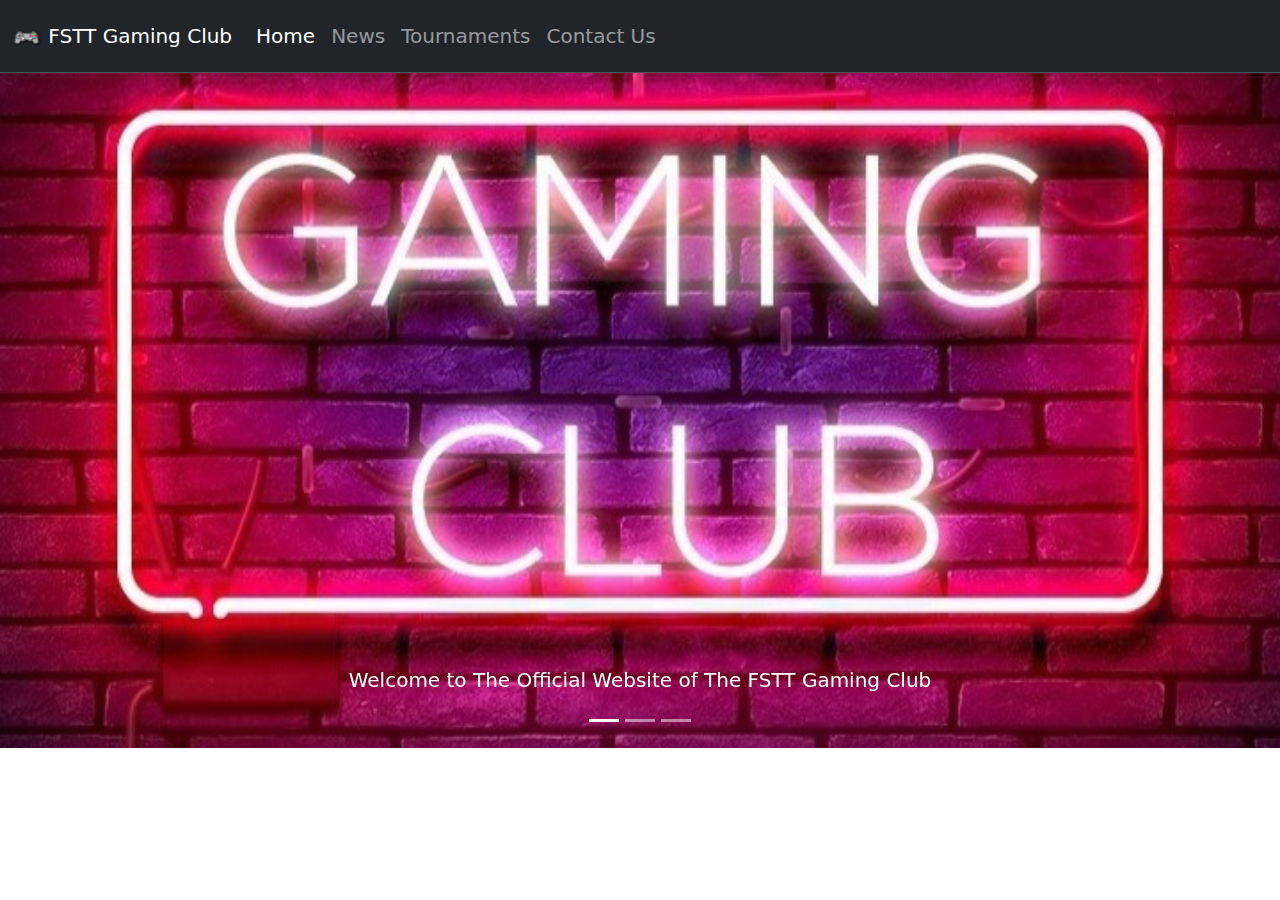
==== index.html @ c9968435 "logoadd" ====
<!DOCTYPE html>
<html lang="en">
<head>
    <meta charset="utf-8">
    <meta name="viewport" content="width=device-width, initial-scale=1">
    <title>Gaming Club</title>
    <link href="https://cdn.jsdelivr.net/npm/bootstrap@5.3.3/dist/css/bootstrap.min.css" rel="stylesheet" integrity="sha384-QWTKZyjpPEjISv5WaRU9OFeRpok6YctnYmDr5pNlyT2bRjXh0JMhjY6hW+ALEwIH" crossorigin="anonymous">
    <style>
        .w-100 {
            width: 100% ;
            height: 75vh;
          }
    </style>
</head>
<body>
    <header>
        <nav class="navbar navbar-expand-lg bg-dark  border-bottom border-body" data-bs-theme="dark">
            <div class="container-fluid">
                <a href="#" class="navbar-brand">
                    <img src="img/agario.png" alt="Gaming Club" width="30" height="24">
                    FSTT Gaming Club
                </a>
                <div class="collapse navbar-collapse navbar-brand" id="navbar001">
                    <ul class="navbar-nav mb-2 me-auto mb-lg-0 ">
                        <li class="nav-item">
                            <a href="index.html" aria-current="page" class="nav-link active">Home</a>
                        </li>
                        <li class="nav-item">
                            <a href="news.html" aria-current="page" class="nav-link">News</a>
                        </li>
                        <li class="nav-item">
                            <a href="tournaments.html" aria-current="page" class="nav-link">Tournaments</a>
                        <li class="nav-item">
                            <a href="contact.html" aria-current="page" class="nav-link">Contact Us</a>
                        </li>
                    </ul>
                </div>
                <button class="navbar-toggler" data-bs-toggle="collapse" data-bs-target="#navbar001">Click me</button>
                
            </div>
        </nav>
    </header>
    <main>
        <div class="carousel slide" id="carousel">
            
            <div class="carousel-indicators">
                <button type="button" data-bs-target="#carousel" data-bs-slide-to="0" class="active" aria-current="true" aria-label="Slide 1" ></button>
                
                <button type="button" data-bs-target="#carousel" data-bs-slide-to="1"  aria-label="Slide 2" ></button>
                
                <button type="button" data-bs-target="#carousel" data-bs-slide-to="2"  aria-label="Slide 3" ></button>   
            </div>
            
            <div class="carousel-inner">
                <div class="carousel-item active">
                    <img src="img/gamingclub.jpg" alt="homepageimg" class="d-block w-100">
                    <div class="carousel-caption d-none d-md-block">
                        <h5>Welcome to The Official Website of The FSTT Gaming Club</h5>
                        <p>
                        </p>
                    </div>
                </div>
                <div class="carousel-item ">
                    <img src="img/about-us.jpg" alt="aboutusimage" class="d-block w-100">
                    <div class="carousel-caption d-none d-md-block">
                        <h5>At FST Tanger Gaming Club</h5>
                        <p>, we are passionate about bringing together students who share a love for gaming in all its forms. Whether you're a casual player looking for some fun during breaks or a competitive gamer seeking challenges, our club provides a welcoming and inclusive environment for all.</p>
                    </div>
                </div>
                <div class="carousel-item ">
                    <img src="img/gamingsetup.jpg" alt="descimage" class="d-block w-100">
                    <div class="carousel-caption d-none d-md-block">
                        <h5>What Do We Offer??</h5>
                        <p> Heres Your Answer: In Our Club we can Discuss Everything thats Related to Gaming . Also, we Host Competitions on all Different Types of Games and we can also participate in Tournaments whether they re Local,Regional or National Even. So What are you Waiting For?? Contact Us right now if you are Interested to be a Part of this Family!!</p>
                    </div>
                </div>
            </div>
            
        </div>
    </main>
    
    <script src="https://cdn.jsdelivr.net/npm/bootstrap@5.3.3/dist/js/bootstrap.bundle.min.js" integrity="sha384-YvpcrYf0tY3lHB60NNkmXc5s9fDVZLESaAA55NDzOxhy9GkcIdslK1eN7N6jIeHz" crossorigin="anonymous"></script>

</body>
</html>
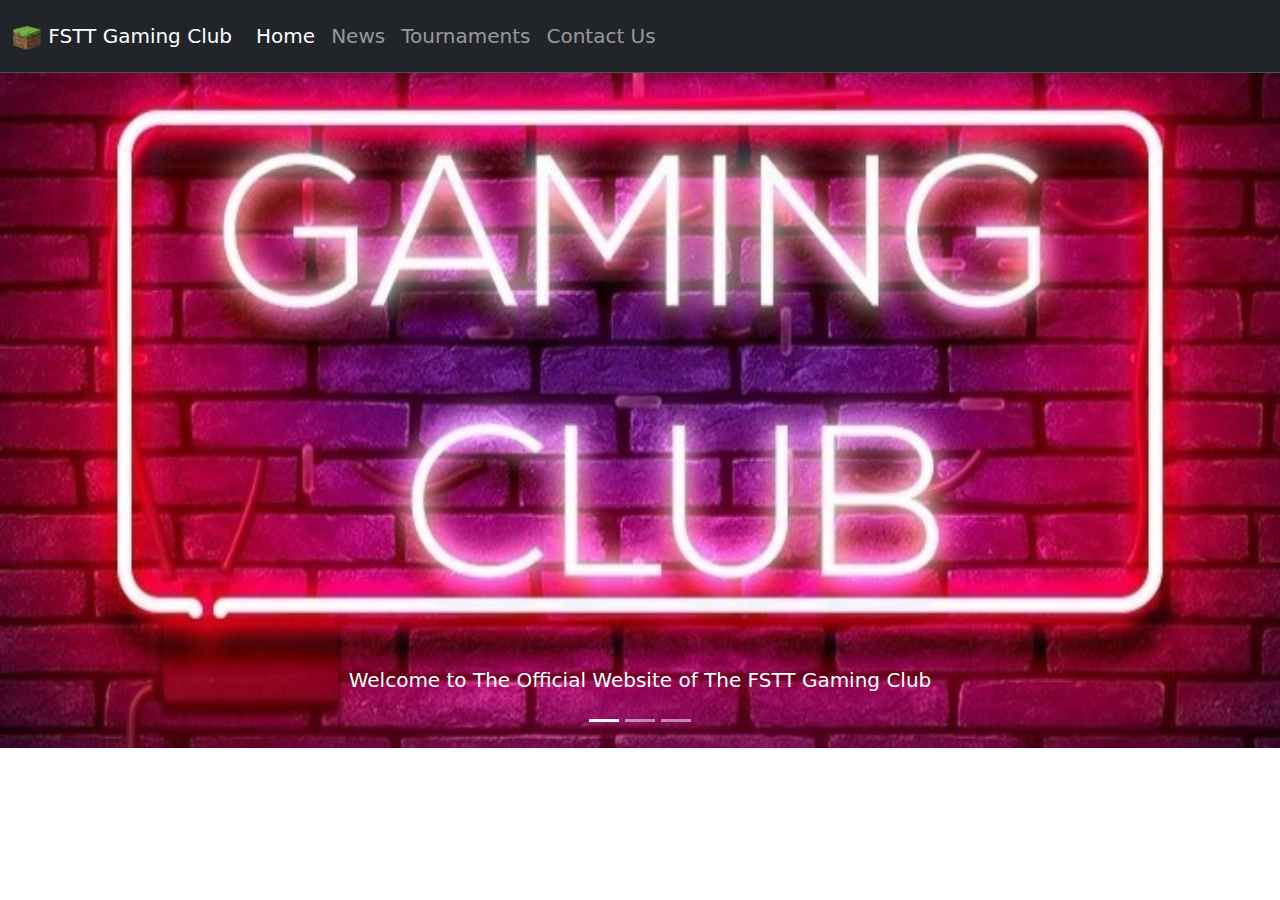
==== commit cafc8612: "Merge branch 'main' of https://github.com/khalilh2002/GamingClub" ====
--- a/index.html
+++ b/index.html
@@ -17,7 +17,7 @@
         <nav class="navbar navbar-expand-lg bg-dark  border-bottom border-body" data-bs-theme="dark">
             <div class="container-fluid">
                 <a href="#" class="navbar-brand">
-                    <img src="img/agario.png" alt="Gaming Club" width="30" height="24">
+                    <img src="img/controller.png" alt="Gaming Club" width="30" height="24">
                     FSTT Gaming Club
                 </a>
                 <div class="collapse navbar-collapse navbar-brand" id="navbar001">
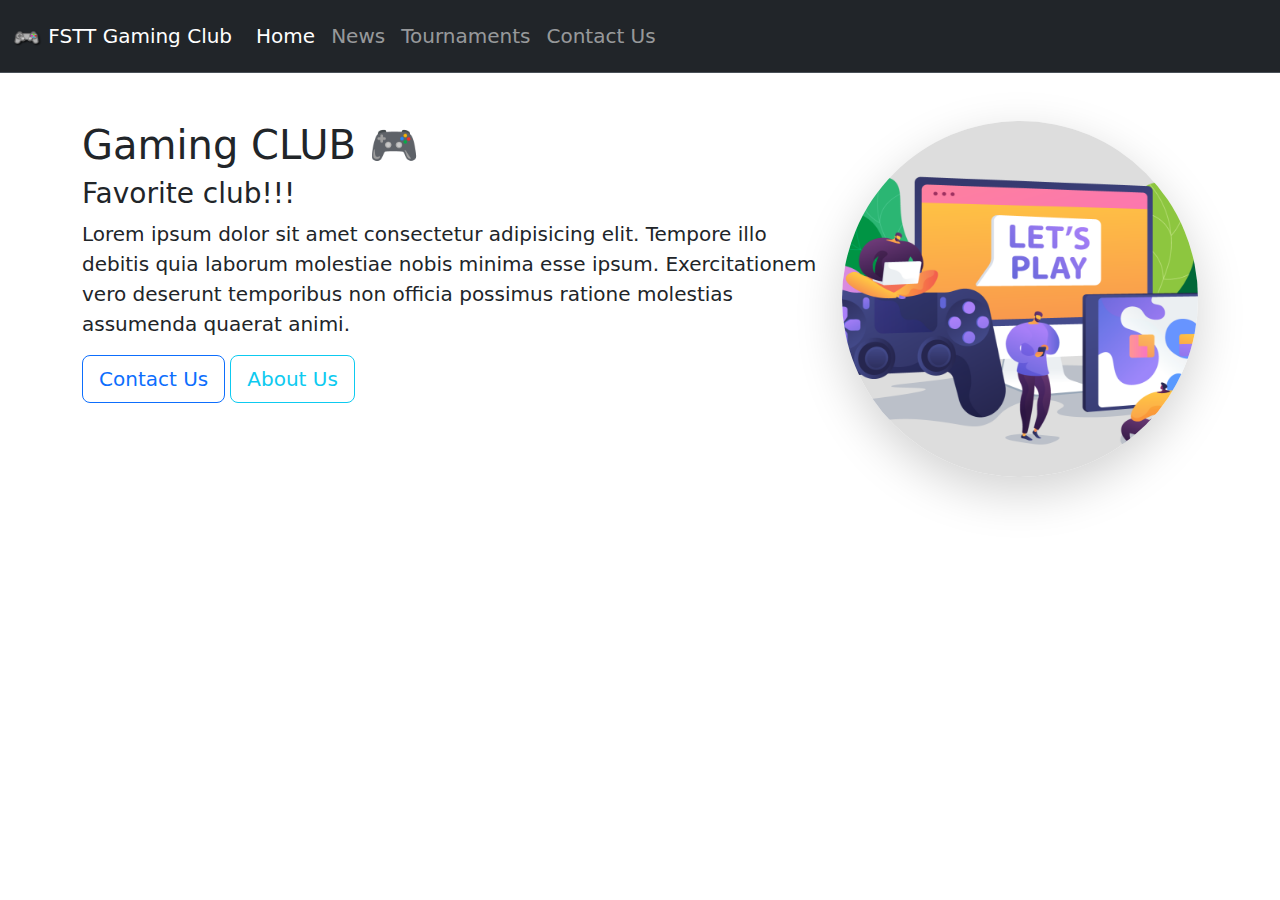
==== commit bdf2123e: "change main" ====
--- a/index.html
+++ b/index.html
@@ -9,15 +9,16 @@
         .w-100 {
             width: 100% ;
             height: 75vh;
-          }
+        }    
     </style>
+    <link rel="stylesheet" href="/css/style.css">
 </head>
 <body>
     <header>
         <nav class="navbar navbar-expand-lg bg-dark  border-bottom border-body" data-bs-theme="dark">
             <div class="container-fluid">
                 <a href="#" class="navbar-brand">
-                    <img src="img/controller.png" alt="Gaming Club" width="30" height="24">
+                    <img src="img/agario.png" alt="Gaming Club" width="30" height="24">
                     FSTT Gaming Club
                 </a>
                 <div class="collapse navbar-collapse navbar-brand" id="navbar001">
@@ -40,7 +41,7 @@
             </div>
         </nav>
     </header>
-    <main>
+    <main style="display: none;">
         <div class="carousel slide" id="carousel">
             
             <div class="carousel-indicators">
@@ -77,7 +78,31 @@
             </div>
             
         </div>
+    
     </main>
+    <section id="home">
+        <div class="container-xl py-5 ">
+            <div class="row">
+                <div id="intro" class="col-8">
+                    <h1>Gaming CLUB 🎮</h1>
+                    <h3>Favorite club!!!</h3>
+                    <p class="lead lh-3">
+                        Lorem ipsum dolor sit amet consectetur adipisicing elit. Tempore illo debitis quia laborum molestiae nobis minima esse ipsum. Exercitationem 
+                        vero deserunt temporibus non officia possimus ratione molestias assumenda quaerat animi.
+                    </p>
+                    <div class="" id="bouttonHome">
+                        <a href="" class="z-3 btn btn-lg btn-outline-primary">Contact Us</a>
+                        <a href="" class="z-0 btn btn-lg btn-outline-info">About Us</a>
+
+                    </div>
+                </div>
+                <div class="col-4  ">
+                    <img src="/img/background.png" class="img-fluid shadow-lg" alt="" id="main-logo">
+                </div>
+            </div>
+            
+        </div>
+    </section>
     
     <script src="https://cdn.jsdelivr.net/npm/bootstrap@5.3.3/dist/js/bootstrap.bundle.min.js" integrity="sha384-YvpcrYf0tY3lHB60NNkmXc5s9fDVZLESaAA55NDzOxhy9GkcIdslK1eN7N6jIeHz" crossorigin="anonymous"></script>
 
--- a/css/style.css
+++ b/css/style.css
@@ -0,0 +1,7 @@
+#home .container{
+    min-width: 100%;
+    min-height: 100%;
+}
+#main-logo{
+    border-radius: 50%;
+}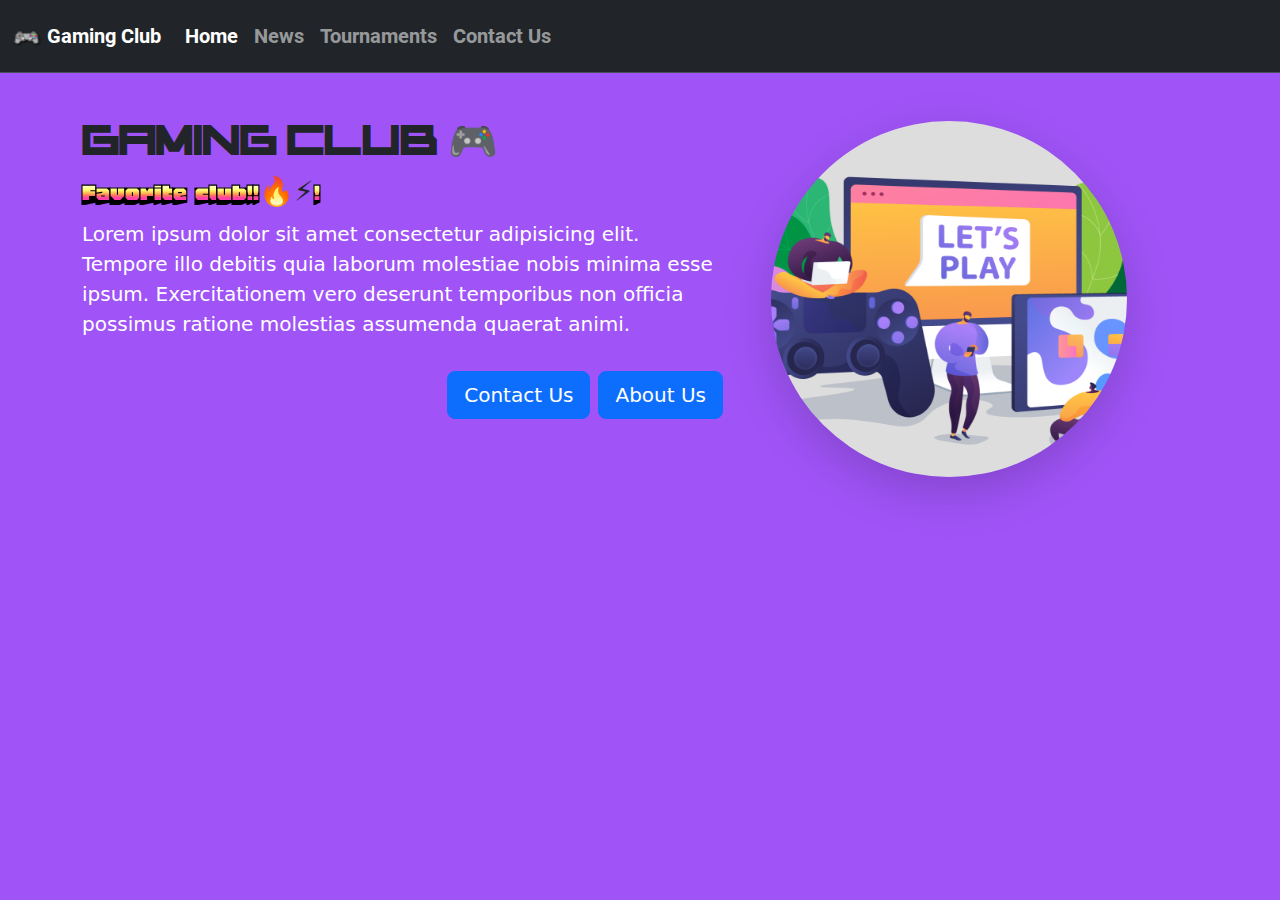
==== commit c0c0f646: "ok" ====
--- a/index.html
+++ b/index.html
@@ -12,6 +12,10 @@
         }    
     </style>
     <link rel="stylesheet" href="/css/style.css">
+    <!--- font --->
+    <link rel="preconnect" href="https://fonts.googleapis.com">
+    <link rel="preconnect" href="https://fonts.gstatic.com" crossorigin>
+    <link href="https://fonts.googleapis.com/css2?family=Honk&family=Protest+Strike&display=swap" rel="stylesheet">
 </head>
 <body>
     <header>
@@ -19,7 +23,7 @@
             <div class="container-fluid">
                 <a href="#" class="navbar-brand">
                     <img src="img/agario.png" alt="Gaming Club" width="30" height="24">
-                    FSTT Gaming Club
+                    Gaming Club
                 </a>
                 <div class="collapse navbar-collapse navbar-brand" id="navbar001">
                     <ul class="navbar-nav mb-2 me-auto mb-lg-0 ">
@@ -81,19 +85,18 @@
     
     </main>
     <section id="home">
-        <div class="container-xl py-5 ">
-            <div class="row">
-                <div id="intro" class="col-8">
-                    <h1>Gaming CLUB 🎮</h1>
-                    <h3>Favorite club!!!</h3>
+        <div class="container-xl pt-5">
+            <div class="row gap-4">
+                <div id="intro" class="col-7">
+                    <h1 class="h1 font-dredd">Gaming CLUB 🎮</h1>
+                    <h3 class="font-honk">Favorite club!!🔥⚡!</h3>
                     <p class="lead lh-3">
                         Lorem ipsum dolor sit amet consectetur adipisicing elit. Tempore illo debitis quia laborum molestiae nobis minima esse ipsum. Exercitationem 
                         vero deserunt temporibus non officia possimus ratione molestias assumenda quaerat animi.
                     </p>
-                    <div class="" id="bouttonHome">
-                        <a href="" class="z-3 btn btn-lg btn-outline-primary">Contact Us</a>
-                        <a href="" class="z-0 btn btn-lg btn-outline-info">About Us</a>
-
+                    <div class="d-grid d-md-flex gap-2 justify-content-md-end pt-3" id="bouttonHome">
+                        <a href="" class="z-3 btn btn-lg btn-primary ">Contact Us</a>
+                        <a href="" class="z-3 btn btn-lg btn-primary ">About Us</a>
                     </div>
                 </div>
                 <div class="col-4  ">
--- a/css/style.css
+++ b/css/style.css
@@ -1,7 +1,52 @@
+@font-face {
+    font-family: 'IamPerfect23';
+    src: url(/css/ImPerfect23/ImPerfect23.otf);
+}
+@font-face {
+    font-family: 'dredd';
+    src: url(/css/dredd/dredd.otf);
+}
+@font-face {
+    font-family: 'roboto';
+    src: url(/css/Roboto/Roboto-Bold.ttf);
+}
+/*font*/
+.font-dredd{
+    font-family: "dredd";
+}
+.font-honk{
+    font-family: "Honk", system-ui;
+    font-optical-sizing: auto;
+    font-weight: 400;
+    font-style: normal;
+    font-variation-settings:
+      "MORF" 15,
+      "SHLN" 50;
+}
+
+.navbar {
+    font-family: "roboto";
+    
+}
+/*font end*/
+body {
+    background:hsl(268, 92%, 65%) 
+
+}
 #home .container{
     min-width: 100%;
     min-height: 100%;
 }
 #main-logo{
     border-radius: 50%;
-}+}
+#home p{
+    color: white;
+    font-weight: 300;
+}
+#home .btn-outline-info{
+    background: white(268, 92%, 70%) ;
+}
+
+
+  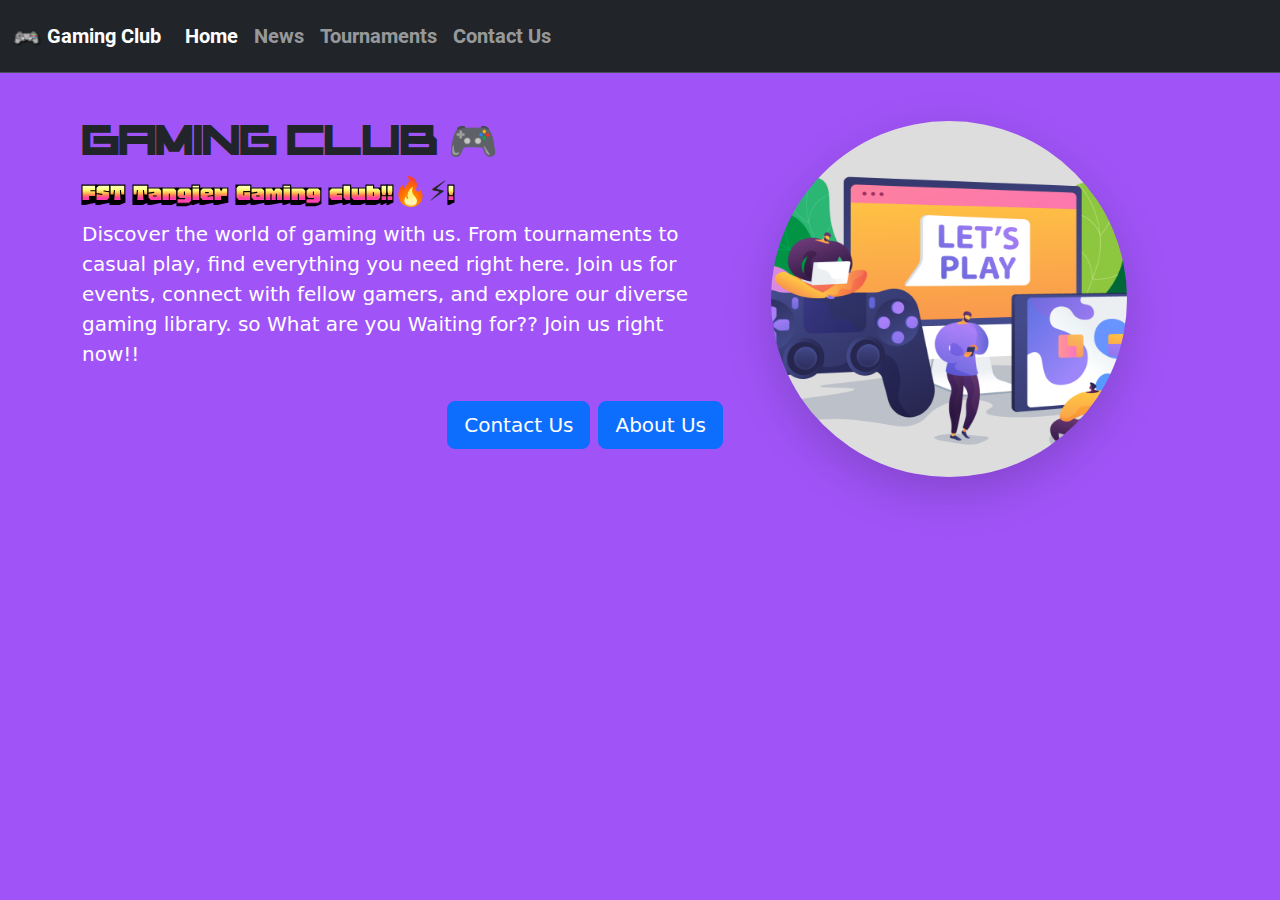
==== commit 9475b1d6: "added newss" ====
--- a/index.html
+++ b/index.html
@@ -17,7 +17,7 @@
     <link rel="preconnect" href="https://fonts.gstatic.com" crossorigin>
     <link href="https://fonts.googleapis.com/css2?family=Honk&family=Protest+Strike&display=swap" rel="stylesheet">
 </head>
-<body>
+<body id="body-index">
     <header>
         <nav class="navbar navbar-expand-lg bg-dark  border-bottom border-body" data-bs-theme="dark">
             <div class="container-fluid">
@@ -89,10 +89,9 @@
             <div class="row gap-4">
                 <div id="intro" class="col-7">
                     <h1 class="h1 font-dredd">Gaming CLUB 🎮</h1>
-                    <h3 class="font-honk">Favorite club!!🔥⚡!</h3>
+                    <h3 class="font-honk">FST Tangier Gaming club!!🔥⚡!</h3>
                     <p class="lead lh-3">
-                        Lorem ipsum dolor sit amet consectetur adipisicing elit. Tempore illo debitis quia laborum molestiae nobis minima esse ipsum. Exercitationem 
-                        vero deserunt temporibus non officia possimus ratione molestias assumenda quaerat animi.
+Discover the world of gaming with us. From tournaments to casual play, find everything you need right here. Join us for events, connect with fellow gamers, and explore our diverse gaming library. so What are you Waiting for?? Join us right now!!
                     </p>
                     <div class="d-grid d-md-flex gap-2 justify-content-md-end pt-3" id="bouttonHome">
                         <a href="" class="z-3 btn btn-lg btn-primary ">Contact Us</a>
--- a/css/style.css
+++ b/css/style.css
@@ -23,13 +23,26 @@
       "MORF" 15,
       "SHLN" 50;
 }
+.font-roboto{
+    font-family: 'roboto';
+}
 
+/*font end*/
+
+/*general*/
 .navbar {
-    font-family: "roboto";
-    
+    font-family: "roboto"; 
 }
-/*font end*/
-body {
+.title{
+    font-family: 'roboto';
+    font-size: 48px;
+    color: hsl(271, 80%, 30%);
+}
+
+
+
+/*specific*/
+#body-index {
     background:hsl(268, 92%, 65%) 
 
 }
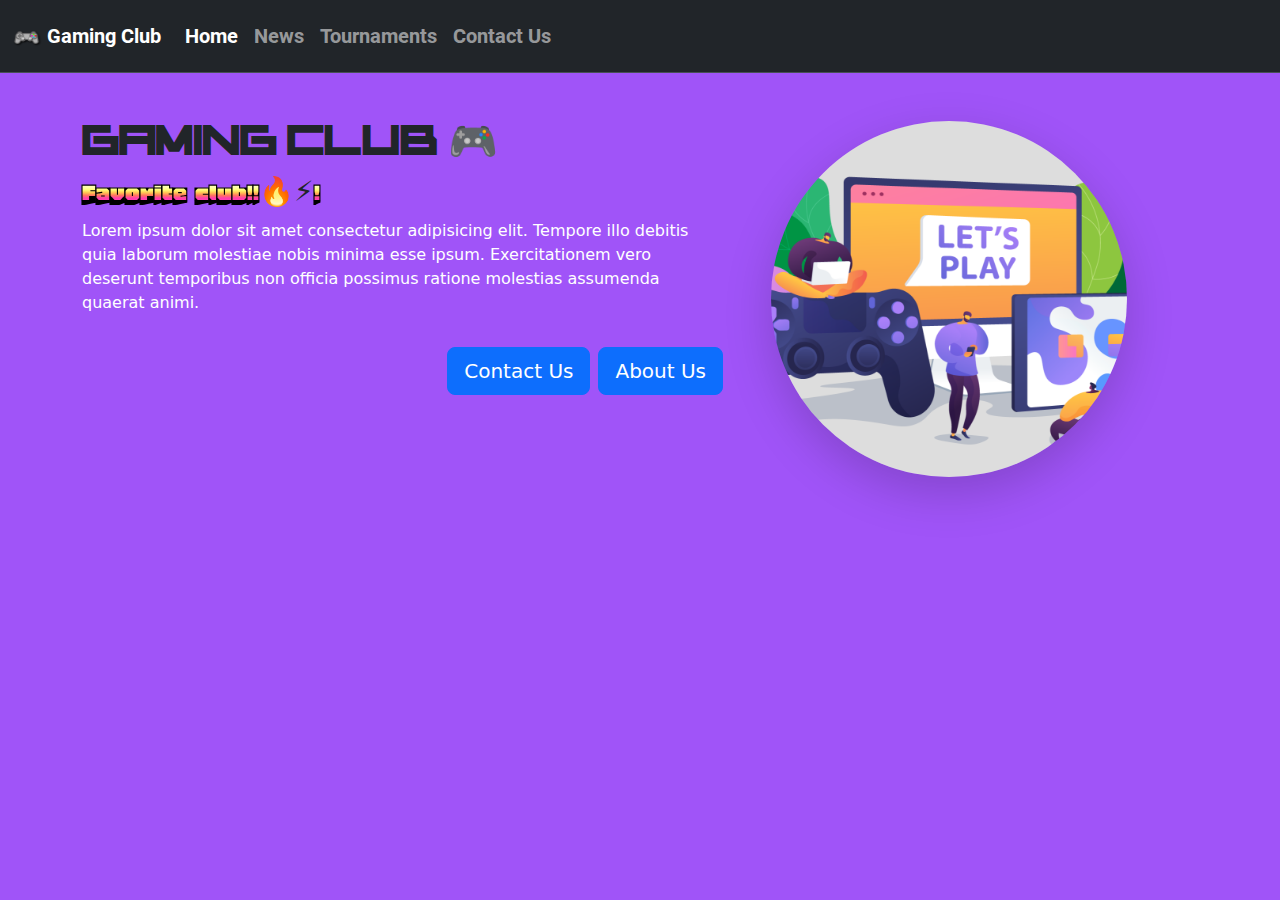
==== commit 64045bce: "ok" ====
--- a/index.html
+++ b/index.html
@@ -4,6 +4,7 @@
     <meta charset="utf-8">
     <meta name="viewport" content="width=device-width, initial-scale=1">
     <title>Gaming Club</title>
+    <link rel="website icon" href="/img/g.jpg">
     <link href="https://cdn.jsdelivr.net/npm/bootstrap@5.3.3/dist/css/bootstrap.min.css" rel="stylesheet" integrity="sha384-QWTKZyjpPEjISv5WaRU9OFeRpok6YctnYmDr5pNlyT2bRjXh0JMhjY6hW+ALEwIH" crossorigin="anonymous">
     <style>
         .w-100 {
@@ -89,9 +90,10 @@
             <div class="row gap-4">
                 <div id="intro" class="col-7">
                     <h1 class="h1 font-dredd">Gaming CLUB 🎮</h1>
-                    <h3 class="font-honk">FST Tangier Gaming club!!🔥⚡!</h3>
-                    <p class="lead lh-3">
-Discover the world of gaming with us. From tournaments to casual play, find everything you need right here. Join us for events, connect with fellow gamers, and explore our diverse gaming library. so What are you Waiting for?? Join us right now!!
+                    <h3 class="font-honk">Favorite club!!🔥⚡!</h3>
+                    <p class=" lh-3">
+                        Lorem ipsum dolor sit amet consectetur adipisicing elit. Tempore illo debitis quia laborum molestiae nobis minima esse ipsum. Exercitationem 
+                        vero deserunt temporibus non officia possimus ratione molestias assumenda quaerat animi.
                     </p>
                     <div class="d-grid d-md-flex gap-2 justify-content-md-end pt-3" id="bouttonHome">
                         <a href="" class="z-3 btn btn-lg btn-primary ">Contact Us</a>
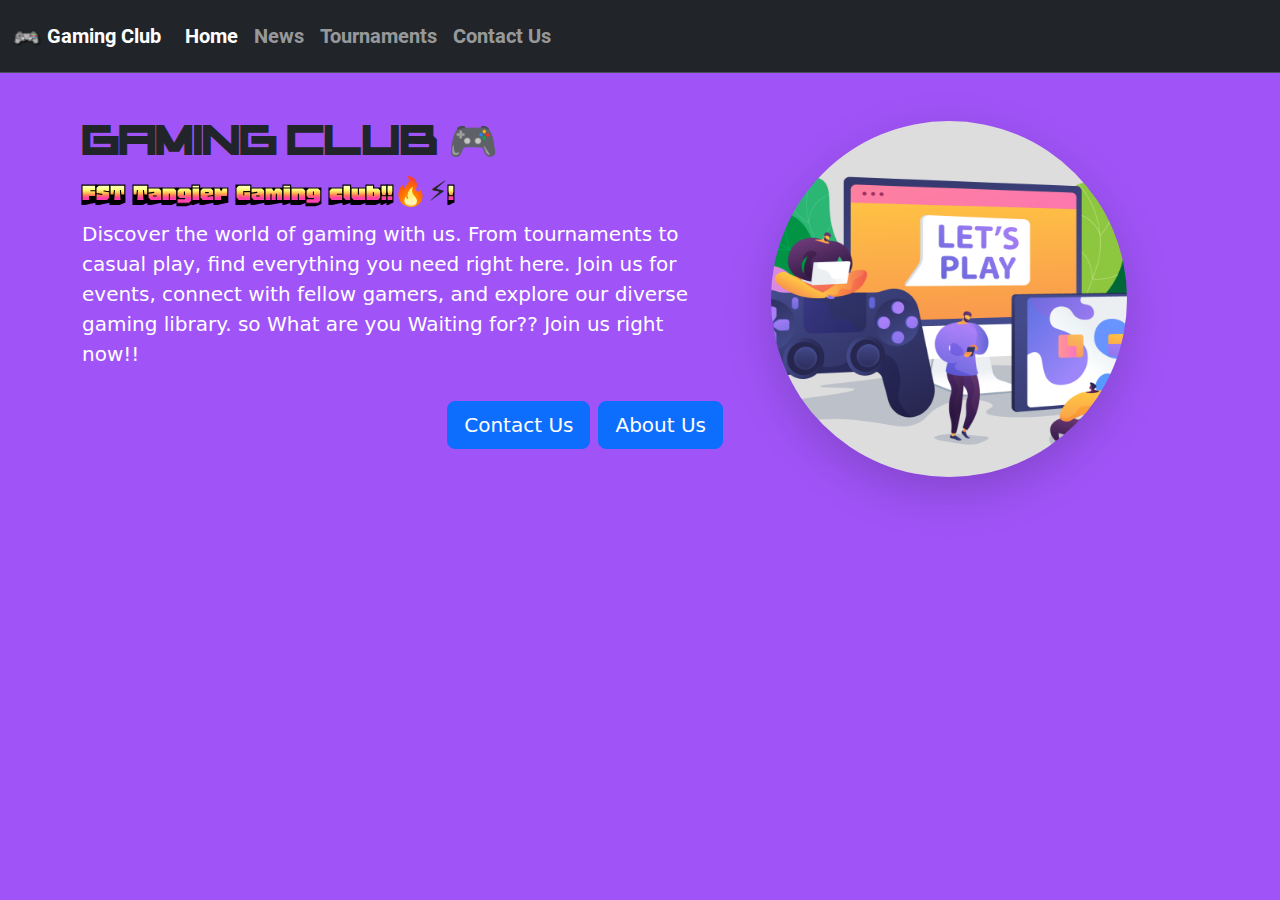
==== commit 66064dd2: "Merge branch 'main' of https://github.com/khalilh2002/GamingClub" ====
--- a/index.html
+++ b/index.html
@@ -90,10 +90,9 @@
             <div class="row gap-4">
                 <div id="intro" class="col-7">
                     <h1 class="h1 font-dredd">Gaming CLUB 🎮</h1>
-                    <h3 class="font-honk">Favorite club!!🔥⚡!</h3>
-                    <p class=" lh-3">
-                        Lorem ipsum dolor sit amet consectetur adipisicing elit. Tempore illo debitis quia laborum molestiae nobis minima esse ipsum. Exercitationem 
-                        vero deserunt temporibus non officia possimus ratione molestias assumenda quaerat animi.
+                    <h3 class="font-honk">FST Tangier Gaming club!!🔥⚡!</h3>
+                    <p class="lead lh-3">
+Discover the world of gaming with us. From tournaments to casual play, find everything you need right here. Join us for events, connect with fellow gamers, and explore our diverse gaming library. so What are you Waiting for?? Join us right now!!
                     </p>
                     <div class="d-grid d-md-flex gap-2 justify-content-md-end pt-3" id="bouttonHome">
                         <a href="" class="z-3 btn btn-lg btn-primary ">Contact Us</a>
